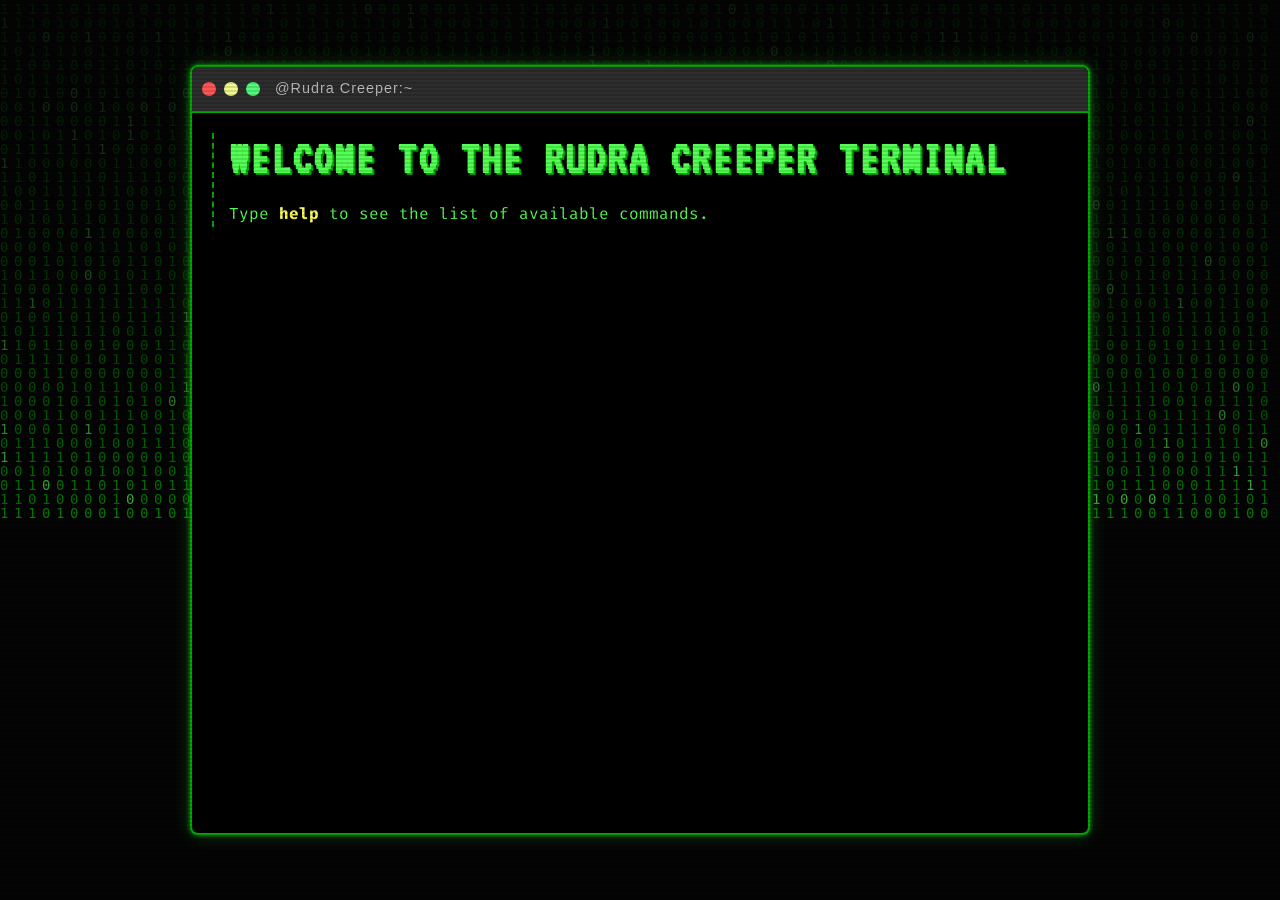
==== frontend/index.html @ f834c6b4 "BEfore refactoring whole things" ====
<!DOCTYPE html>
<html lang="en">

<head>
    <meta charset="UTF-8">
    <meta name="viewport" content="width=device-width, initial-scale=1.0">
    <title>Rudra Chitkara | Coder Portfolio</title>
    <link rel="icon" type="image/png" href="assets/images/chitkara.svg">
    <link rel="stylesheet" href="style.css">
    <link href="https://fonts.googleapis.com/css2?family=Fira+Code:wght@300;400;600;700&family=VT323&display=swap"
        rel="stylesheet">
</head>

<body>
    <canvas id="matrix-canvas"></canvas>
    <div class="scanlines"></div>
    <div class="terminal-container">

        <!-- Header -->
        <header class="terminal-header">
            <div class="window-controls">
                <span class="control close"></span>
                <span class="control minimize"></span>
                <span class="control maximize"></span>
            </div>
            <div class="window-title">@Rudra Creeper:~</div>
        </header>

        <!-- Terminal Content -->
        <main class="terminal-body" id="terminal-body">

            <div id="welcome-message" class="output"></div>

            <!-- Terminal History (commands executed go here) -->
            <div id="terminal-history"></div>

            <!-- Active Input Line -->
            <div class="prompt" id="input-line" style="display: none;">
                <span id="prompt-text"><span class="user"></span>@RudraCreeper:<span class="path"></span>$</span>
                <input type="text" class="cmd" id="cmd-input" autocomplete="off" spellcheck="false">
            </div>

        </main>
    </div>

    <!-- Hidden Output Templates -->
    <!-- This is just for future refernce how history is saved of input-line for me-->
    <template id="prompt-template">
        <div class="prompt">
            <span><span class="user"></span>@RudraCreeper:<span class="path"></span>$</span>
            <span class="cmd"></span>
        </div>
    </template>
    <template id="ls-output-template">
        <div>
            <span class="output output-dir" id="ls-dirs"></span>
            <span id="ls-files"></span>
        </div>
    </template>
    <div id="templates" style="display: none;">

        <div id="tpl-about">
            <div class="output">
                <h1 class="creeper-title">RUDRA CHITKARA</h1>
                <h2>[____________]</h2>
                <p class="summary">
                    [____________________________________________________________________________________________________]
                </p>
                <div class="social-links">
                    <p>GitHub: [______________]</p>
                    <p>LinkedIn: [______________]</p>
                    <p>Twitter: [______________]</p>
                    <p>Email: [______________]</p>
                </div>
            </div>
        </div>

        <div id="tpl-skills">
            <div class="output">
                <h3>> WHAT I DO</h3>
                <p>[__________________________________________________]</p>

                <div class="skills-grid">
                    <div class="skill-category">
                        <h4>FRONTEND</h4>
                        <ul>
                            <li>[________]</li>
                            <li>[________]</li>
                            <li>[________]</li>
                        </ul>
                    </div>
                    <div class="skill-category">
                        <h4>BACKEND</h4>
                        <ul>
                            <li>[________]</li>
                            <li>[________]</li>
                            <li>[________]</li>
                        </ul>
                    </div>
                    <div class="skill-category">
                        <h4>TOOLS</h4>
                        <ul>
                            <li>[________]</li>
                            <li>[________]</li>
                            <li>[________]</li>
                        </ul>
                    </div>
                </div>
            </div>
        </div>

        <div id="tpl-education">
            <div class="output">
                <h3>> EDUCATION</h3>
                <div class="timeline-item">
                    <h4>[____________________]</h4>
                    <span class="timeline-date">[____________] - [____________]</span>
                    <p class="timeline-subtitle">[____________________]</p>
                    <ul>
                        <li>[________________________________________]</li>
                    </ul>
                </div>
            </div>
        </div>

        <div id="tpl-experience">
            <div class="output">
                <h3>> WORK EXPERIENCE</h3>
                <div class="timeline-item">
                    <h4>[____________________] @ [____________________]</h4>
                    <span class="timeline-date">[____________] - [____________]</span>
                    <ul>
                        <li>[________________________________________]</li>
                        <li>[________________________________________]</li>
                    </ul>
                </div>
                <div class="timeline-item">
                    <h4>[____________________] @ [____________________]</h4>
                    <span class="timeline-date">[____________] - [____________]</span>
                    <ul>
                        <li>[________________________________________]</li>
                    </ul>
                </div>
            </div>
        </div>

        <div id="tpl-projects">
            <div class="output">
                <h3>> BIG PROJECTS</h3>
                <div class="projects-grid">
                    <div class="project-card">
                        <h4>[____________________]</h4>
                        <p>[________________________________________]</p>
                        <a href="#" class="creeper-btn">[VISIT WEBSITE]</a>
                    </div>
                    <div class="project-card">
                        <h4>[____________________]</h4>
                        <p>[________________________________________]</p>
                        <a href="#" class="creeper-btn">[VISIT WEBSITE]</a>
                    </div>
                </div>
            </div>
        </div>

        <div id="tpl-achievements">
            <div class="output">
                <h3>> ACHIEVEMENTS & CERTIFICATIONS</h3>
                <div class="achievements-list">
                    <div class="achievement">
                        <h4>[____________________]</h4>
                        <p>[________________________________________]</p>
                    </div>
                </div>
            </div>
        </div>

        <div id="tpl-contact">
            <div class="output blink-output">
                <h3>> CONTACT ME</h3>
                <p>Inbox is open for all. Drop a message!</p>
                <p>Phone: [______________]</p>
                <p>Email: [______________]</p>
            </div>
        </div>
        <template id="tpl-help">
            <div>
                <div class="output">
                    <h3>> AVAILABLE COMMANDS</h3>
                    <ul>
                        <!-- <li><span class="cmd">cat about.txt</span> - View information about me</li>
                        <li><span class="cmd">./show_skills.sh</span> - See my technical skills</li>
                        <li><span class="cmd">grep "education" resume.md</span> - Check my educational background</li>
                        <li><span class="cmd">ls -la /work_experience</span> - View my work history</li>
                        <li><span class="cmd">docker ps -a | grep "projects"</span> - Look at my projects</li>
                        <li><span class="cmd">cat trophies.json</span> - View my achievements</li> -->
                        <!-- <li><span class="cmd">ping contact.rudra</span> - Get my contact details</li> -->
                    </ul>
                </div>
            </div>
        </template>
        <template id="tpl-error">
            <div>
                <div class="output">
                    <p class="output-error  ">Rudra: <span class="error-cmd"></span>: command not found HEHE</p>
                    <p>Type <span class="cmd">help</span> to see the list of available commands.</p>
                </div>
            </div>
        </template>

    </div>

    <script type="module" src="script.js"></script>
</body>

</html>
---- frontend/style.css ----
/* Base Styles & Reset */
* {
    margin: 0;
    padding: 0;
    box-sizing: border-box;
}

:root {
    --bg-color: #0c0c0c;
    --creeper-green: #55FF55;
    --creeper-dark: #00AA00;
    --terminal-font: 'Fira Code', monospace;
    --title-font: 'VT323', monospace;
    --window-header: #2d2d2d;
    --shadow-color: rgba(85, 255, 85, 0.2);
}

body {
    background-color: var(--bg-color);
    color: var(--creeper-green);
    font-family: var(--terminal-font);
    line-height: 1.6;
    overflow-x: hidden;
    min-height: 100vh;
    padding: 20px;
    display: flex;
    justify-content: center;
    align-items: center;
}

/* CRT Scanlines Effect */
.scanlines {
    position: fixed;
    top: 0;
    left: 0;
    width: 100vw;
    height: 100vh;
    background: linear-gradient(to bottom,
            rgba(255, 255, 255, 0),
            rgba(255, 255, 255, 0) 50%,
            rgba(0, 0, 0, 0.2) 50%,
            rgba(0, 0, 0, 0.2));
    background-size: 100% 4px;
    z-index: 9999;
    pointer-events: none;
    opacity: 0.6;
}

#matrix-canvas {
    position: fixed;
    top: 0;
    left: 0;
    width: 100vw;
    height: 100vh;
    z-index: 0;
    pointer-events: none;
    opacity: 0.7;
    /* Increased for better trail visibility */
}

/* Terminal Window styling */
.terminal-container {
    width: 100%;
    max-width: 900px;
    background-color: #000;
    border: 2px solid var(--creeper-dark);
    border-radius: 8px;
    box-shadow: 0 0 20px var(--shadow-color), 0 0 5px var(--creeper-dark);
    overflow: hidden;
    position: relative;
    z-index: 10;
}

.terminal-header {
    background-color: var(--window-header);
    padding: 10px;
    display: flex;
    align-items: center;
    border-bottom: 2px solid var(--creeper-dark);
}

.window-controls {
    display: flex;
    gap: 8px;
    margin-right: 15px;
}

.control {
    width: 14px;
    height: 14px;
    border-radius: 50%;
    display: inline-block;
}

.close {
    background-color: #ff5555;
}

.minimize {
    background-color: #f1fa8c;
}

.maximize {
    background-color: #50fa7b;
}

.window-title {
    color: #bbb;
    font-size: 0.9rem;
    font-family: sans-serif;
    letter-spacing: 1px;
}

.terminal-body {
    padding: 20px;
    /* padding: 5px 20px 20px; */
    height: 80vh;
    overflow-y: auto;
}

/* Scrollbar Styling */
.terminal-body::-webkit-scrollbar {
    width: 10px;
}

.terminal-body::-webkit-scrollbar-track {
    background: #000;
    border-left: 1px solid var(--creeper-dark);
}

.terminal-body::-webkit-scrollbar-thumb {
    background: var(--creeper-dark);
}

/* Prompt Elements */
.prompt {
    margin-top: 1rem;
    margin-bottom: 1rem;
    font-weight: bold;
    display: flex;
    align-items: center;
    margin-left: 8px;
}

.user {
    color: var(--creeper-green);
}

.path {
    color: #5555FF;
}

/* Yellow for commands */

.output {
    padding-left: 15px;
    /* margin-bottom: 2rem; */
    border-left: 2px dashed var(--creeper-dark);
    /* white-space: pre-wrap; */
}

.output-dir {
    color: #5555FF;
}

.output-success {
    color: #d5ddd5;
}

.output-error {
    color: #ff5555;
}

.output-warning {
    color: #ffff55;
}

.output-typing {
    /* Inherits default color */
}

.output-html {
    /* Inherits default color */
}

.output-boxed {
    /* Inherits default color */
}

/* Typography & Content */
/* Have to delete this after depriciating this completely. */
.creeper-title {
    font-family: var(--title-font);
    font-size: 3rem;
    text-transform: uppercase;
    text-shadow: 2px 2px 0px var(--creeper-dark);
    margin-bottom: 1rem;
    letter-spacing: 2px;
}

.terminal-title {
    font-family: var(--title-font);
    font-size: 3rem;
    text-transform: uppercase;
    text-shadow: 2px 2px 0px var(--creeper-dark);
    margin-top: 0;
    margin-bottom: 1rem;
    line-height: 1.1;
    letter-spacing: 2px;
}

h2,
h3,
h4 {
    font-family: var(--title-font);
    margin-top: 1rem;
    margin-bottom: 0.5rem;
    color: var(--creeper-green);
    letter-spacing: 1px;
}

h3 {
    font-size: 1.8rem;
    text-decoration: underline;
    text-decoration-color: var(--creeper-dark);
}

ul {
    list-style-type: square;
    margin-left: 20px;
    margin-bottom: 1rem;
}

/* Grid Layouts */
.skills-grid,
.projects-grid {
    display: grid;
    grid-template-columns: repeat(auto-fit, minmax(200px, 1fr));
    gap: 20px;
    margin-top: 1rem;
}

.skill-category,
.project-card,
.achievement {
    border: 1px solid var(--creeper-dark);
    padding: 15px;
    background: rgba(0, 170, 0, 0.05);
    transition: all 0.3s ease;
}

.skill-category:hover,
.project-card:hover,
.achievement:hover {
    background: rgba(85, 255, 85, 0.1);
    box-shadow: inset 0 0 10px var(--shadow-color);
}

.timeline-item {
    margin-bottom: 1.5rem;
    border-left: 2px solid var(--creeper-green);
    padding-left: 15px;
    position: relative;
}

.timeline-item::before {
    content: '';
    position: absolute;
    left: -6px;
    top: 5px;
    width: 10px;
    height: 10px;
    background: var(--creeper-green);
}

.timeline-date {
    font-size: 0.85rem;
    color: #aaaaaa;
    display: block;
    margin-bottom: 0.5rem;
}

.creeper-btn {
    display: inline-block;
    margin-top: 10px;
    padding: 5px 10px;
    color: #000;
    background-color: var(--creeper-green);
    text-decoration: none;
    font-weight: bold;
    border: 1px solid var(--creeper-green);
    transition: all 0.2s;
}

.creeper-btn:hover {
    background-color: #000;
    color: var(--creeper-green);
}

/* Blinking Cursor & Animations */
.cursor {
    display: inline-block;
    width: 10px;
    height: 1.2em;
    background-color: var(--creeper-green);
    vertical-align: middle;
    animation: blink 1s step-end infinite;
}

@keyframes blink {

    0%,
    100% {
        opacity: 1;
    }

    50% {
        opacity: 0;
    }
}

#prompt-text {
    white-space: nowrap;
}

.cmd {
    background: transparent;
    border: none;
    padding: 0;
    line-height: inherit;
    color: #FFFF55;
    font-family: var(--terminal-font);
    font-size: 1rem;
    font-weight: bold;
    outline: none;
    flex: 1;
    margin-left: 8px;
}

::selection {
    background-color: var(--creeper-green);
    color: #000;
}
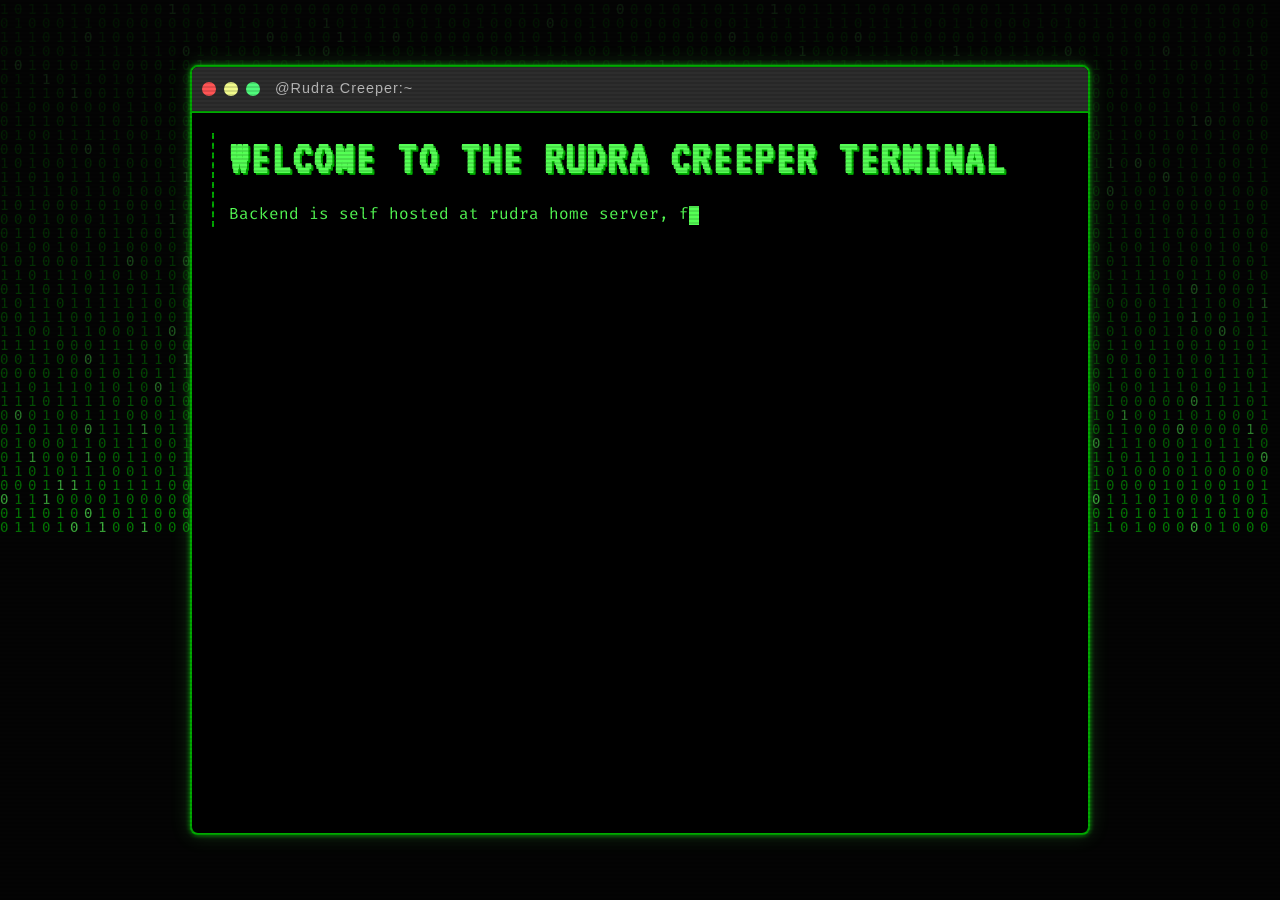
==== commit 6ee843bd: "Fix signup utility and history storing utility" ====
--- a/frontend/index.html
+++ b/frontend/index.html
@@ -198,6 +198,22 @@
                 </div>
             </div>
         </template>
+        <template id="tpl-man">
+            <div>
+                <div class="output">
+                    <h3>> AVAILABLE SUBCOMMANDS</h3>
+                    <ul>
+                        <!-- <li><span class="cmd">cat about.txt</span> - View information about me</li>
+                        <li><span class="cmd">./show_skills.sh</span> - See my technical skills</li>
+                        <li><span class="cmd">grep "education" resume.md</span> - Check my educational background</li>
+                        <li><span class="cmd">ls -la /work_experience</span> - View my work history</li>
+                        <li><span class="cmd">docker ps -a | grep "projects"</span> - Look at my projects</li>
+                        <li><span class="cmd">cat trophies.json</span> - View my achievements</li> -->
+                        <!-- <li><span class="cmd">ping contact.rudra</span> - Get my contact details</li> -->
+                    </ul>
+                </div>
+            </div>
+        </template>
         <template id="tpl-error">
             <div>
                 <div class="output">
--- a/frontend/style.css
+++ b/frontend/style.css
@@ -164,7 +164,7 @@
 }
 
 .output-success {
-    color: #d5ddd5;
+    color: #edf5ed;
 }
 
 .output-error {
